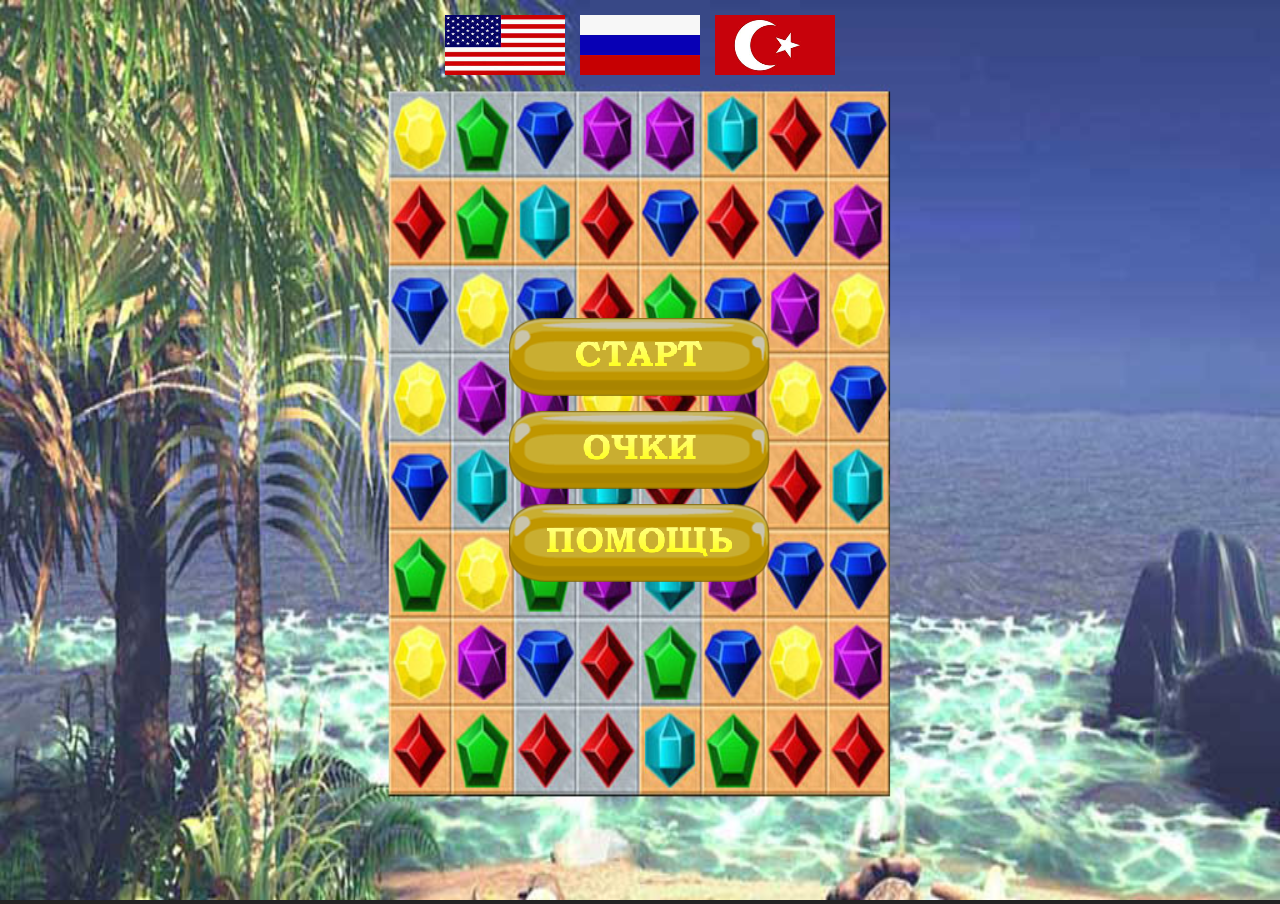
==== index.html @ f222608f "Treasure Match web build 1.0 (universal multi-portal)" ====
<!doctype html>
<html>
       <head>
              <title>Treasure Match</title>
              <meta http-equiv="content-type" content="text/html; charset=UTF-8">
              <meta id="gameViewport" name="viewport" content="width=device-width initial-scale=1">
              <link href="styles.css" rel="stylesheet" type="text/css">

	      <!-- Единый index для всех порталов: портал определяет portal.js и подключает только его SDK -->
	      <script src="portal.js"></script>
	      <script src="sdk.js"></script>

       </head>

       <body>
              <div align="center" id="embed-html"></div>
              <script type="text/javascript" src="html/html.nocache.js"></script>
       </body>

       <script>
              function handleMouseDown(evt) {
                evt.preventDefault();
                evt.stopPropagation();
                window.focus();
              }

              function handleMouseUp(evt) {
                evt.preventDefault();
                evt.stopPropagation();
              }

		  function contextMenu(evt) {
                evt.preventDefault();
                evt.stopPropagation();
              }

              document.getElementById('embed-html').addEventListener('mousedown', handleMouseDown, false);
              document.getElementById('embed-html').addEventListener('mouseup', handleMouseUp, false);
		  document.getElementById('embed-html').addEventListener('contextmenu', contextMenu, false);
		  document.addEventListener('contextmenu', contextMenu, false);
       </script>
</html>
---- styles.css ----
canvas {
    cursor: default;
    outline: none;
}

html, body {
    overflow: hidden;
    overscroll-behavior: none;
    touch-action: none;
    -webkit-touch-callout: none;
    -webkit-user-select: none;
    user-select: none;
    -webkit-tap-highlight-color: transparent;
}

body {
    margin: 0;
    padding: 0;
    background-color: #222222;
}

.superdev {
    color: rgb(37,37,37);
    text-shadow: 0px 1px 1px rgba(250,250,250,0.1);
    font-size: 50pt;
    display: block;
    position: relative;
    text-decoration: none;
    background-color: rgb(83,87,93);
    box-shadow: 0px 3px 0px 0px rgb(34,34,34),
                0px 7px 10px 0px rgb(17,17,17),
                inset 0px 1px 1px 0px rgba(250, 250, 250, .2),
                inset 0px -12px 35px 0px rgba(0, 0, 0, .5);
    width: 70px;
    height: 70px;
    border: 0;
    border-radius: 35px;
    text-align: center;
    line-height: 68px;
}

.superdev:active {
    box-shadow: 0px 0px 0px 0px rgb(34,34,34),
                0px 3px 7px 0px rgb(17,17,17),
                inset 0px 1px 1px 0px rgba(250, 250, 250, .2),
                inset 0px -10px 35px 5px rgba(0, 0, 0, .5);
    background-color: rgb(83,87,93);
    top: 3px;
    color: #fff;
    text-shadow: 0px 0px 3px rgb(250,250,250);
}

.superdev:hover {
    background-color: rgb(100,100,100);
}
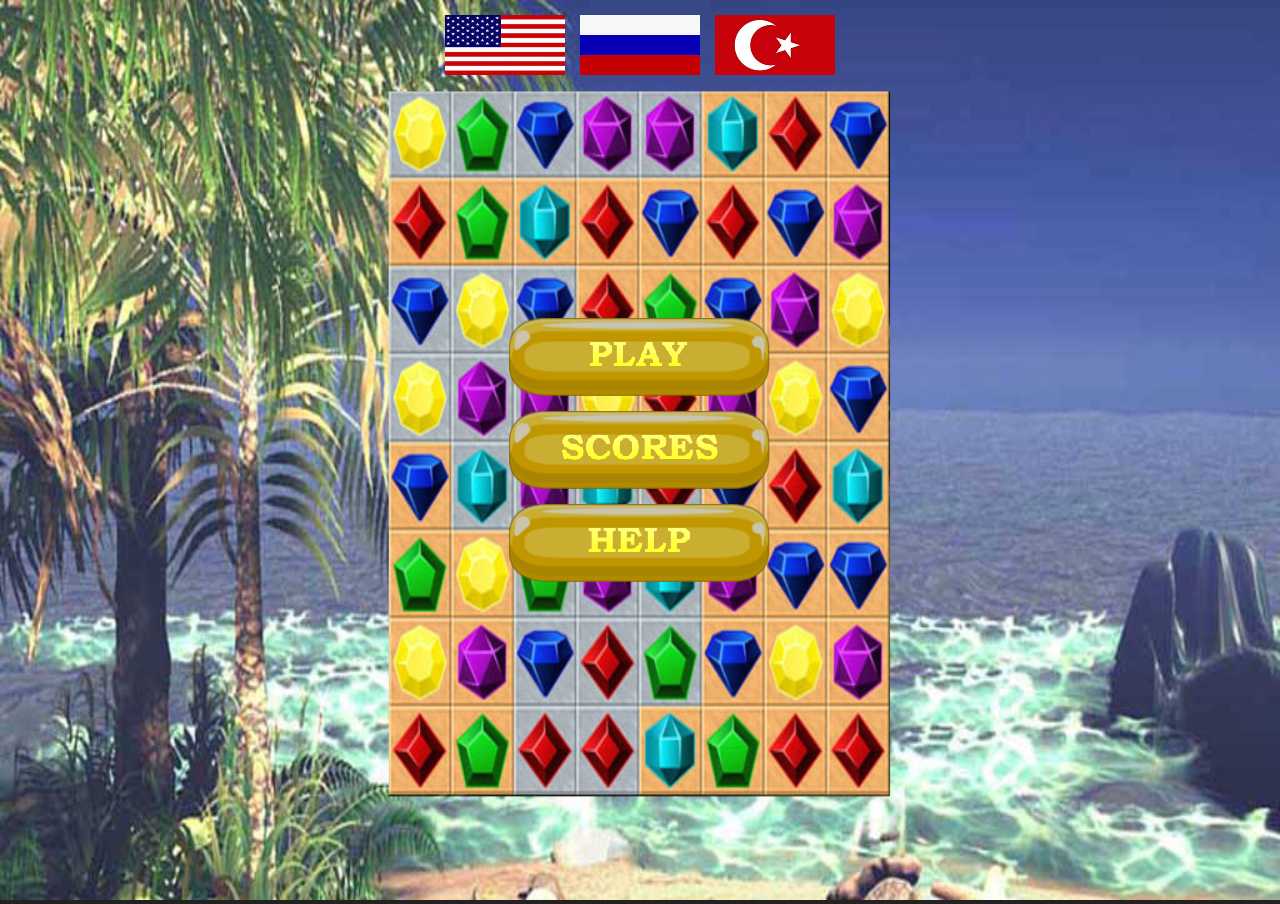
==== commit a62fe4fb: "YouTube Playables: YT SDK tag, portal youtube, cloud saves (loadData/saveData), onPause/onResume, YT" ====
--- a/index.html
+++ b/index.html
@@ -6,7 +6,7 @@
               <meta id="gameViewport" name="viewport" content="width=device-width initial-scale=1">
               <link href="styles.css" rel="stylesheet" type="text/css">
 
-	      <!-- Единый index для всех порталов: портал определяет portal.js и подключает только его SDK -->
+	      	      	      	      <!-- Единый index для всех порталов: портал определяет portal.js и подключает только его SDK -->
 	      <script src="portal.js"></script>
 	      <script src="sdk.js"></script>
 
